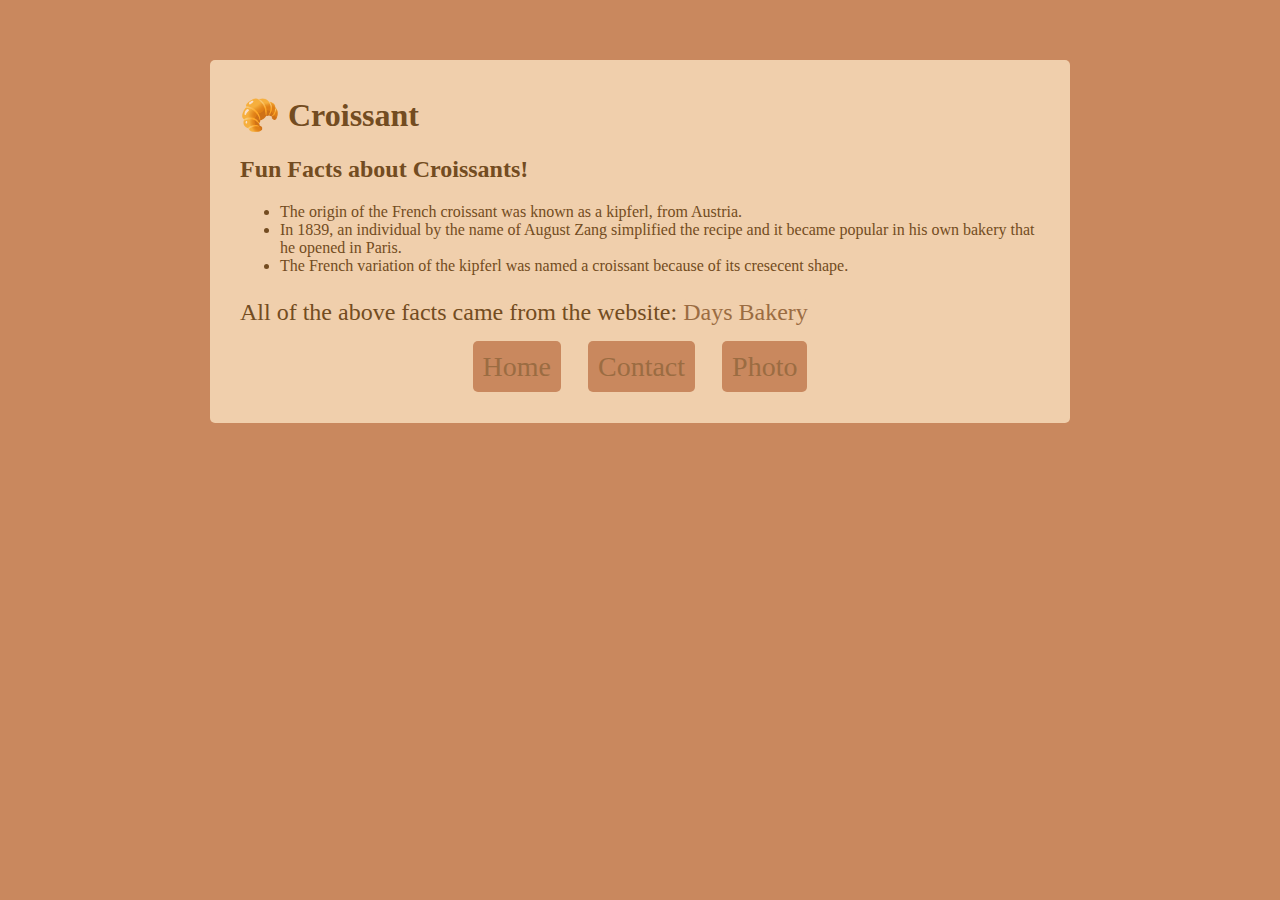
==== index.html @ 3e101d3f "Created a three file static webpage structure" ====
<!DOCTYPE html>
<html lang="en">
  <head>
    <meta charset="UTF-8" />
    <meta name="viewport" content="width=device-width, initial-scale=1.0" />
    <link rel="stylesheet" href="/src/styles.css" />
    <title>Croissant</title>
  </head>
  <body>
    <div class="container">
      <h1>🥐 Croissant</h1>
      <h2>Fun Facts about Croissants!</h2>
      <ul>
        <li>
          The origin of the French croissant was known as a kipferl, from
          Austria.
        </li>
        <li>
          In 1839, an individual by the name of August Zang simplified the
          recipe and it became popular in his own bakery that he opened in
          Paris.
        </li>
        <li>
          The French variation of the kipferl was named a croissant because of
          its cresecent shape.
        </li>
      </ul>
      <p>
        All of the above facts came from the website:
        <a
          href="https://daysbakery.com/7-facts-croissant-viennese/"
          class="bakery-link"
          target="_blank"
          >Days Bakery</a
        >
      </p>

      <div class="navigation-links">
        <a href="/" class="return-home-link">Home</a>
        <a href="/contact.html">Contact</a>
        <a href="/photo.html">Photo</a>
      </div>
    </div>
  </body>
</html>
---- src/styles.css ----
:root {
  --primary-color: #c9885e;
  --secondary-color: #f0cfac;
  --text-color: #734c21;
  --link-color: #9b6c42;
}

body {
  background: var(--primary-color);
}

h1,
h2,
p,
ul,
li {
  color: var(--text-color);
}

.container {
  max-width: 800px;
  background-color: var(--secondary-color);
  margin: 60px auto;
  padding: 15px 30px;
  border-radius: 5px;
}

.croissant-title {
  text-align: center;
}

.croissant-img {
  text-align: center;
}

.croissant-element {
  border-radius: 5px;
}

.navigation-links {
  text-align: center;
  font-size: 28px;
  margin: 25px;
}
p {
  font-size: 24px;
}

a {
  padding: 0px;
  text-decoration: none;
  background-color: var(--primary-color);
  padding: 10px;
  border-radius: 5px;
  color: var(--link-color);
  margin: 10px;
}

a:visited {
  color: var(--text-color);
}

a:hover {
  color: var(--secondary-color);
}

.bakery-link {
  background-color: var(--secondary-color);
  margin: 0px;
  padding: 0px;
}

.bakery-link:hover {
  color: var(--link-color);
}
.return-home {
  text-align: center;
  font-size: 28px;
  margin: 25px;
}
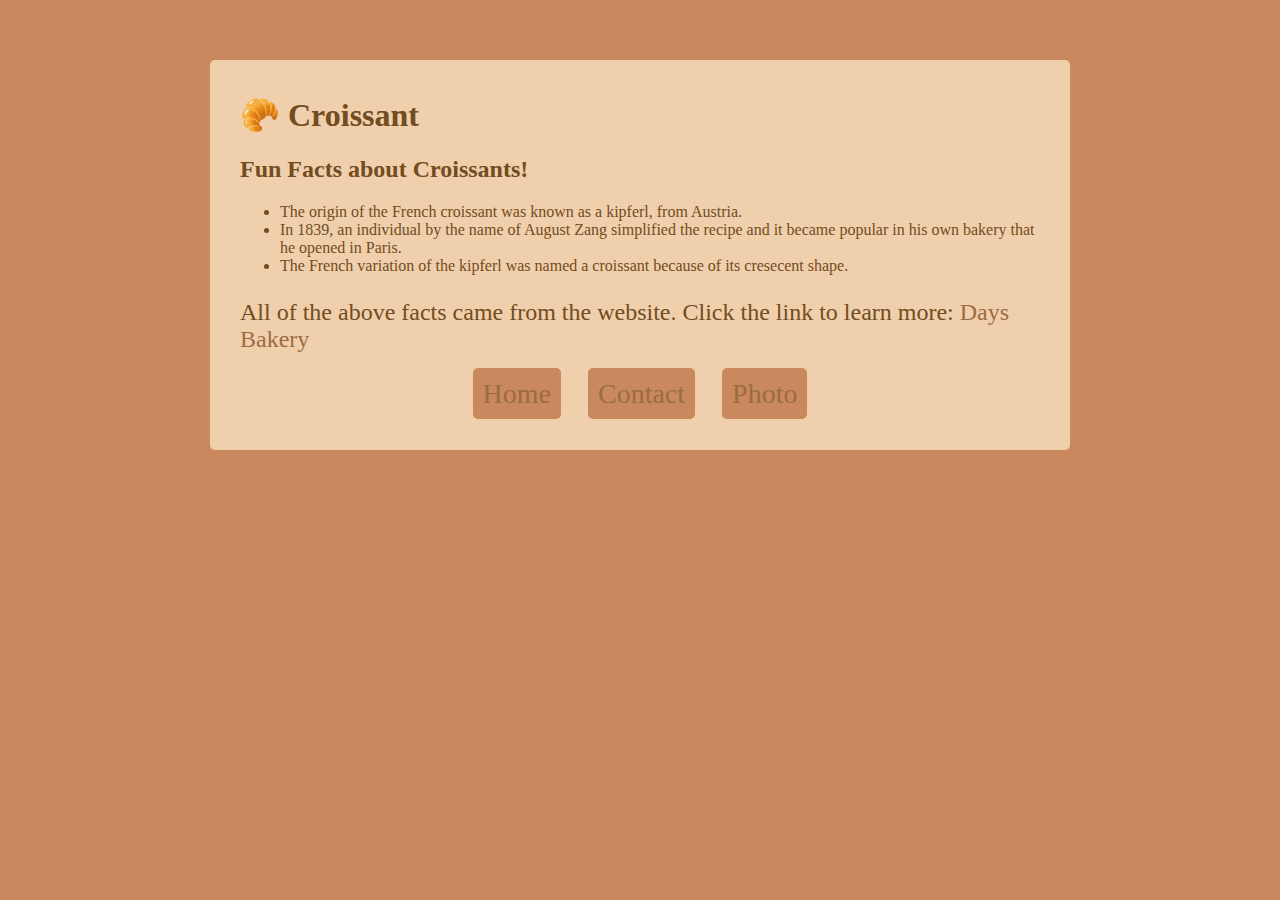
==== commit 6214663a: "Made some SEO updates to the webpages." ====
--- a/index.html
+++ b/index.html
@@ -3,8 +3,12 @@
   <head>
     <meta charset="UTF-8" />
     <meta name="viewport" content="width=device-width, initial-scale=1.0" />
+    <meta
+      name="description"
+      content="This page is dedicated to learning more about the origin of the very loved pastry the croissant."
+    />
     <link rel="stylesheet" href="/src/styles.css" />
-    <title>Croissant</title>
+    <title>Fun Facts about Croissants</title>
   </head>
   <body>
     <div class="container">
@@ -26,19 +30,21 @@
         </li>
       </ul>
       <p>
-        All of the above facts came from the website:
+        All of the above facts came from the website. Click the link to learn
+        more:
         <a
           href="https://daysbakery.com/7-facts-croissant-viennese/"
           class="bakery-link"
           target="_blank"
+          title="Days Bakery"
           >Days Bakery</a
         >
       </p>
 
       <div class="navigation-links">
-        <a href="/" class="return-home-link">Home</a>
-        <a href="/contact.html">Contact</a>
-        <a href="/photo.html">Photo</a>
+        <a href="/" class="return-home-link" title="Home">Home</a>
+        <a href="/contact.html" title="Contact">Contact</a>
+        <a href="/photo.html" title="Photo">Photo</a>
       </div>
     </div>
   </body>
